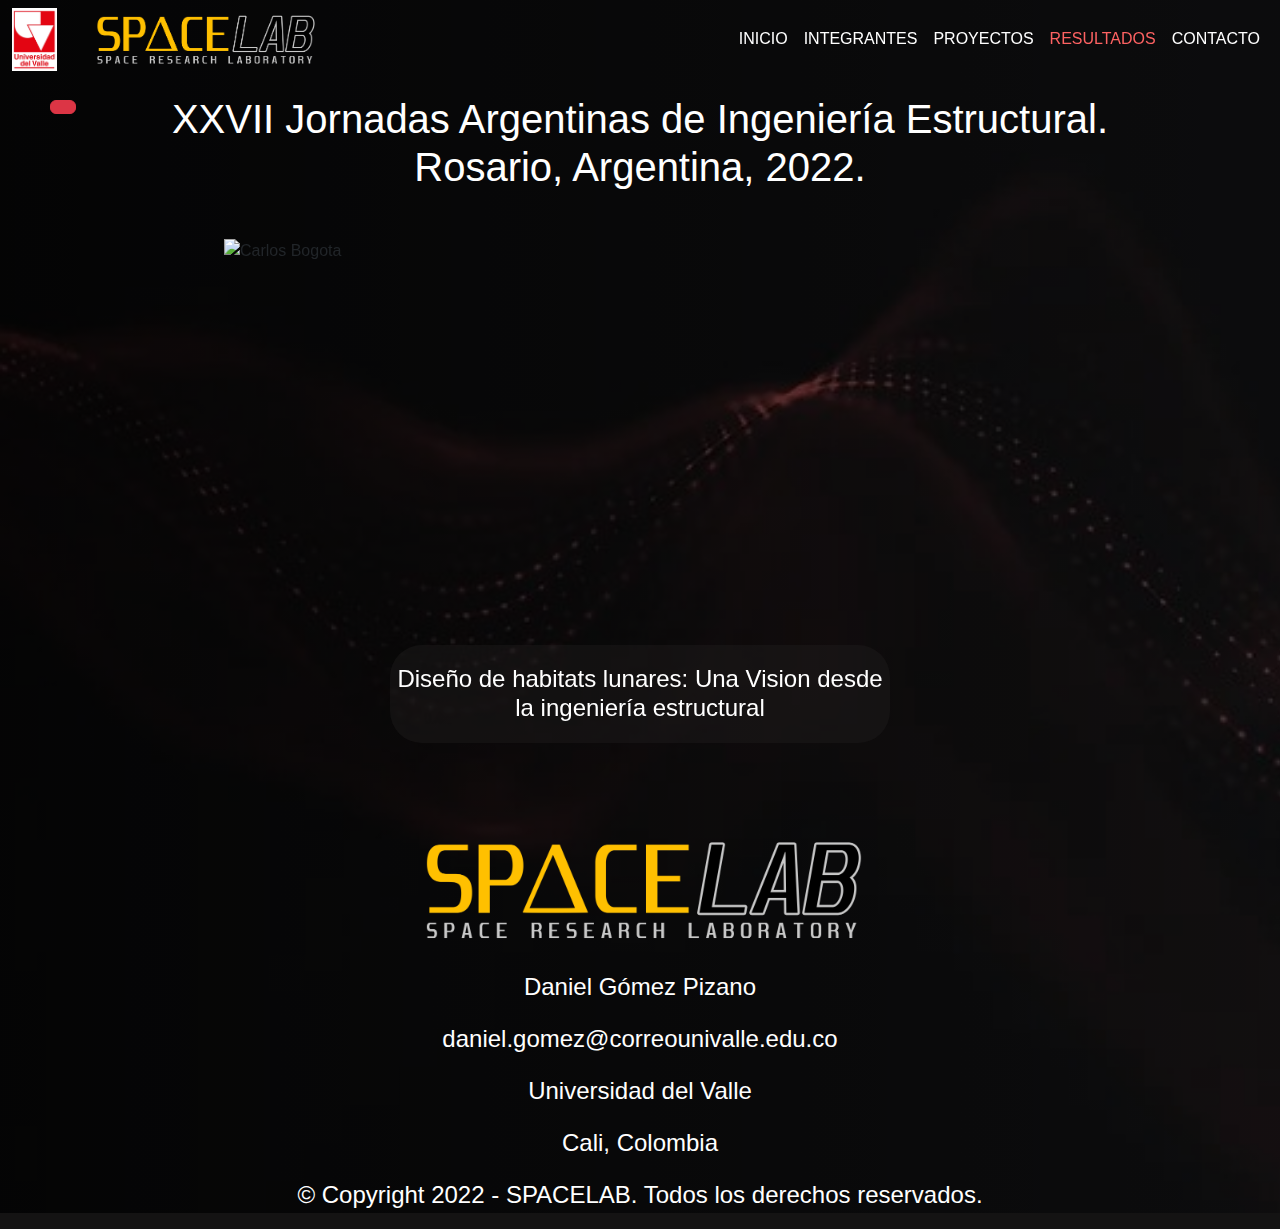
==== argentinacong.html @ 290a8114 "Add files via upload" ====
<!DOCTYPE html>
<html lang="en">
<head>
  <meta charset="UTF-8">
  <meta http-equiv="X-UA-Compatible" content="IE=edge">
  <meta name="viewport" content="width=device-width, initial-scale=1.0">
  <title>Spacelab</title>
  <link href="https://cdnjs.cloudflare.com/ajax/libs/animate.css/3.7.2/animate.min.css" rel="stylesheet">
  <link rel="stylesheet" href="./css/styles.css">
  <link rel="stylesheet" href="./css/stylesmine.css">
  <script src="https://kit.fontawesome.com/d4da7b0831.js" crossorigin="anonymous"></script>
</head>
<body>
    
  <nav class="navbar navbar-expand-lg navbar-dark fixed-top p-0" id="menu">
    <div class="container-fluid fondo-sm">
      <div class="logos-nav"> 
          <a class="navbar-brand" href="https://www.univalle.edu.co">
              <img src="./images/70_Rojo.jpg" alt="" width="45" class="uv-nav">
          </a>
          <a class="navbar-brand" href="index.html">
              <img src="./images/SpaceLAB TITULO.png" alt="" width="250" class="sp-nav pt-2">
          </a>
      </div>
      <button class="navbar-toggler" 
              type="button"  
              data-bs-toggle="collapse" 
              data-bs-target="#navbarSupportedContent" 
              aria-controls="navbarSupportedContent" 
              aria-expanded="false" 
              aria-label="Toggle navigation">
              <span class="navbar-toggler-icon"></span>
      </button>
      <div class="collapse navbar-collapse flex-lg justify-content-end" id="navbarSupportedContent">
        <ul class="navbar-nav text-uppercase">
          <li class="nav-item">
              <a class="nav-link" href="index.html">Inicio</a>
          </li>
          <li class="nav-item">
              <a class="nav-link" href="integrantes.html">Integrantes</a>
          </li>
          <li class="nav-item">
              <a class="nav-link" href="proyectos.html">Proyectos</a>
          </li>
          <li class="nav-item">
              <a class="nav-link active" aria-current="page" href="resultados.html">Resultados</a>
          </li>
          <li class="nav-item">
              <a class="nav-link" href="contacto.html">Contacto</a>
          </li>                      
        </ul>
      </div>
    </div>
  </nav>

<!--Congreso Bogota-->

<section class="cuerpo">
  <div class="headertitulo w-100"></div>
  <div class="container-fluid p-0 my-0 w-90">
    <div class="p-0 text-white w-90 mx-auto text-center mb-5">
      <h2 class="p-0 fsize">XXVII Jornadas Argentinas de Ingeniería Estructural. Rosario, Argentina, 2022.</h2>
    </div>
  </div>

<!--Carrusel-->

<div id="demo2" class="carousel slide carousel-width mx-auto animated bounceInLeft mb-5" data-bs-ride="carousel" style="animation-delay: 1s">
  <div class="carousel-inner">
    <div class="carousel-item active">
      <img src="./images/Carlos_Argentina.JPG" alt="Carlos Bogota" class="d-block w-100">
      <div class="carousel-caption d-none d-sm-block dark-text rounded-5" style="animation-delay: 1s">
        <h4 class="mb-0 tit-h2">Diseño de habitats lunares: Una Vision desde la ingeniería estructural</h4>
      </div>
    </div>
    <div class="carousel-item">
      <img src="./images/Paula_Argentina.JPG" alt="Congreso Bogota" class="d-block w-100">
      <div class="carousel-caption d-none d-sm-block dark-text rounded-5" style="animation-delay: 1s">
        <h4 class="mb-0 tit-h2">Procesamiento y Análisis de Señales Sísmicas Lunares</h4>
      </div>
    </div>
  </div>
</div>


  <!--FOOTER-->

  <div>
    <div class="container-fluid d-flex justify-content-center p-0 mx-0">
      <div class="row d-flex justify-content-center">
        <div class="col">
          <div class="col text-white text-center">
            <img src="./images/SpaceLAB TITULO.png" width="500" alt="" class="sp-footer">
            <p>Daniel Gómez Pizano</p>
            <p>daniel.gomez@correounivalle.edu.co</p>
            <p>Universidad del Valle</p>
            <p>Cali, Colombia</p>
          </div>
        </div>
      </div>
    </div>
    <footer>
      <p class="text-white text-center">© Copyright 2022 - SPACELAB. Todos los derechos reservados.</p>
    </footer>
  </div>
</div>
</section>

<!--BACKTOTOP-->

<button type="button" class="btn btn-danger btn-floating btn-lg" id="btn-back-to-top">
  <i class="fas fa-arrow-up"></i>
</button>

<!--PREVIEW-->

<button type="button" class="btn btn-danger btn-floating btn-return">
  <i class="fas fa-arrow-left"></i>
</button>

  <script src="https://cdnjs.cloudflare.com/ajax/libs/jquery/3.6.1/jquery.min.js" integrity="sha512-aVKKRRi/Q/YV+4mjoKBsE4x3H+BkegoM/em46NNlCqNTmUYADjBbeNefNxYV7giUp0VxICtqdrbqU7iVaeZNXA==" crossorigin="anonymous" referrerpolicy="no-referrer"></script>
  <script src="https://cdn.jsdelivr.net/npm/@popperjs/core@2.11.6/dist/umd/popper.min.js" integrity="sha384-oBqDVmMz9ATKxIep9tiCxS/Z9fNfEXiDAYTujMAeBAsjFuCZSmKbSSUnQlmh/jp3" crossorigin="anonymous"></script>
  <script src="https://cdn.jsdelivr.net/npm/bootstrap@5.2.2/dist/js/bootstrap.bundle.min.js" integrity="sha384-OERcA2EqjJCMA+/3y+gxIOqMEjwtxJY7qPCqsdltbNJuaOe923+mo//f6V8Qbsw3" crossorigin="anonymous"></script>
  <script src="javascr.js"></script>
</body>
</html>
---- css/stylesmine.css ----
* {
	font-family: 'Montserrat', sans-serif;
}

* h1,h2,h3,h4,h5,h6 {
	font-family: Arial, Helvetica, sans-serif;
}

.bg-dark {
	background-color: rgba(31, 28, 30) !important;
}

.dark-text {
	background-color: rgba(31, 28, 28, 0.45) !important;
}

body {
	background-color: rgb(20, 19, 19) !important;
	overflow-x: hidden;
}

.cuerpo {
	background: linear-gradient(to right,rgb(0 0 0 /0.8),rgb(0 0 0 /0.4)) ,url(../images/fondo.jpg);
	background-size: cover;
}

.slide {
	margin-top: 10px;
}

.carousel-width {
	width: 65%;
}

.slide img {
	height: 58vh;
}

.overlay-image {
	position: absolute;
	bottom: 0;
	left: 0;
	right: 0;
	top: 0;
	background-position: center;
	background-size: cover;
	opacity: 1;
	width: 90%;
	margin-left: auto;
	margin-right: auto;
}

.overlay-image2 {
	background-position: center;
	background-size: cover;
}

.carousel-caption {
	margin-bottom: 1rem !important;
}

.carousel-caption h2 {
	text-transform: uppercase;
	letter-spacing: 2px;
    top: 20%;
    margin-bottom: 30px;
}

.carousel-caption p {
	width: 70%;
	margin: auto;
	line-height: 1.9;
}

.carousel-caption a {
	text-transform: uppercase;
	text-decoration: none;
    font-weight: bold;
	background: #FD6262;
	padding: 10px 30px;
    border-radius: 5px;
	display: inline-block;
	color: #000;
	margin-top: 15px;
}

.def {
	text-align: justify;
}

.img-logo {
    position: absolute;
	width: 200px;
    top: 0;
    left: 0;
    right: 0;
    bottom: 0;
    margin-left: auto;
    margin-right: auto;
    margin-bottom: auto;
    margin-top: 10px;
}

.logoSP {
	width: 60%;
}

.imgfondo {
	box-shadow: 0 14px 50px rgba(91, 81, 150, 0.356);
}

/*=== BOTONES RETORNO Y TOP ===*/

#btn-back-to-top {
	position: fixed;
	bottom: 20px;
	right: 50px;
	display: none;
}

.btn-return {
	position: fixed;
	top: 100px;
	left: 50px;
}

/* HACEN PARTE

*/

.w-90 {
	width: 90% !important;
}

.bordelogo {
	border: solid 1px rgba(255, 255, 255, 0.274);
	margin-left: 10px;
}

@media only screen and (max-width: 767px) {
	.bordelogo {
		border: none;
	}
}

.fitbox {
	box-sizing: border-box;
}

/* INTEGRANTES

*/

.cols {
	height: 230px;
}

.textit {
	color: #ff8181;
	margin-bottom: 1.5rem !important;
}

.textcorreo {
	color: #FEB0B0;
}

.imgdocentes {
	width: 180px;
	height: 200px;
}

.bordeslist {
	border-top: 0.5px solid rgb(80, 79, 79);
	border-left: 0.5px solid rgb(80, 79, 79);
	border-right: 0.5px solid rgb(80, 79, 79);
}

.headertitulo {
	height: 95px;
	background-color: transparent;
}

.header-index {
	height: 25vh;
}

.fondo {
	background: linear-gradient(to right,rgb(0 0 0 /0.7),rgb(0 0 0 /0.2)) ,url(../images/fondo1.jpg);
	background-size: cover;
}


/* ============= MEDIAS QUERYS ===============*/

@media only screen and (max-width: 575.98px) {
	.textit {
		margin-bottom: 1.5rem !important;
	}
	.wrapper {
		overflow-x: hidden;
	}
	.navbar-brand {
		margin-right: 0px;
	}
	.margin-sm {
		margin-left: 0.2rem !important;
		margin-right: 0.2rem !important;
	}
	.sp-nav {
		width: 190px;
	}
	.sp-footer {
		width: 320px;
	}
	.logoSP {
		width: 75%;
	}
	.img-logo {
		width: 90%;
		margin-top: 50%;
	}
	.img-logo2 {
		width: 100%;
		margin-top: 30%;
	}
	.imgsomos {
		width: 80% !important;
		margin-bottom: 1.5rem !important;
	}
	.carousel-caption {
		left: 8%;
		right: 8%;
	}
	.carousel-width {
		width: 100%;
	}
	.slide img {
		height: 40vh;
	}
	
	/* ================ QUIENES SOMOS =================== */
	
	.q-somos {
		width: 80%;
	}
	#btn-back-to-top {
		bottom: 55px;
		right: 45px;
	}
	.btn-return {
		position: fixed;
		top: 80px;
		left: 12px;
	}
	.fondo-sm {
		background-color: rgb(39, 35, 35);
	}

	/* ================ INTEGRANTES =================== */
	.grid-sm {
		width: 80% !important;
		margin-left: auto !important;
		margin-right: auto !important;
	}
	.center-sm {
		justify-content: center !important;
		text-align: center !important;
	}

	/* ================ PROYECTOS =================== */
	.img-proyecto, .img-proyecto2 {
		width: 100%;
		margin-bottom: 1.5rem;
	}
}

@media only screen and (min-width: 576px) and (max-width: 767.98px) {

	.margin-sm {
		margin-left: 0rem !important;
		margin-right: 0rem !important;
	}
	.fondo-sm {
		background-color: rgb(39, 35, 35);
	}
	.img-logo {
		width: 60% !important;
		margin-top: 30% !important;
	}
	.img-logo2 {
		width: 80% !important;
		margin-top: 10% !important;
	}
	.imgsomos {
		width: 80% !important;
		margin-bottom: 1.5rem !important;
	}
	.q-somos {
		width: 80%;
	}
	.btn-return {
		position: fixed;
		top: 100px;
		left: 15px;
	}
	.carousel-width {
		width: 90%;
	}
	.slide img {
		height: 48vh;
	}
	/* ================ INTEGRANTES =================== */
	.center-sm {
		justify-content: center !important;
		text-align: center !important;
	}
	.grid-sm {
		width: 50% !important;
	}
	/* ================ PROYECTOS =================== */
	.img-proyecto, .img-proyecto2 {
		width: 80%;
		margin-bottom: 1.5rem;	
	}
}

@media only screen and (min-width: 768px) and (max-width: 991.98px) {
	.uv-nav {
		width: 60px;
	}
	.fondo-sm {
		background-color: rgb(39, 35, 35);
	}
	.sp-nav {
		width: 300px;
	}
	.img-logo {
		width: 60% !important;
		margin-top: 20% !important;
	}
	.img-logo2 {
		width: 80% !important;
		margin-top: 20% !important;
	}
	.carousel-width {
		width: 90%;
	}
	.slide img {
		height: 55vh;
	}
	/* ================ INTEGRANTES =================== */
	.grid-sm {
		width: 90%;
	}
	/* ================ PROYECTOS =================== */
	.img-proyecto, .img-proyecto2 {
		width: 100%;
	}
}

@media only screen and (min-width: 992px) and (max-width: 1199.98px) {
	.img-logo {
		width: 60% !important;
		margin-top: 20% !important;
	}
	.img-logo2 {
		width: 60% !important;
		margin-top: 10% !important;
	}
	/* ================ INTEGRANTES =================== */
	.grid-sm {
	width: 90%;
	}
	/* ================ PROYECTOS =================== */
	.img-proyecto {
		width: 110%;
	}
	.img-proyecto2 {
		width: 100%;
	}
}	

@media only screen and (min-width: 1200px) {

}

/* ================ MEDIA QUERIES HORIZONTALES =================== */

@media only screen and (min-width: 600px) and (max-width: 699.98px) and (orientation: landscape) {
	.fondo-sm {
		background-color: rgba(0, 0, 0, 0.4);
	}
	.img-logo {
		width: 380px !important;
		margin-top: 80px !important;
	}
	.img-logo2 {
		width: 450px !important;
		margin-top: 50px !important;
	}
	.carousel-caption {
		margin-bottom: 1rem !important;
	}
	#btn-back-to-top {
		right: 20px;
		bottom: 40px;
	}
	.btn-return {
		position: fixed;
		top: 90px;
		left: 15px;
	}
	.grid-sm {
		width: 75% !important;
	}
	.img-proyecto {
		width: 80%;
		margin-bottom: 1.5rem;		
	}
	.img-proyecto2 {
		width: 100%
	}
	.carousel-width {
		width: 100%;
	}
	.slide img {
		height: 80vh;
	}
	.header-index {
		height: 55vh;
	}	
}

@media only screen and (min-width: 700px) and (max-width: 815px) and (orientation: landscape) {
	.fondo-sm {
		background-color: rgba(0, 0, 0, 0.4);
	}
	.img-logo {
		width: 380px !important;
		margin-top: 80px !important;
	}
	.img-logo2 {
		width: 450px !important;
		margin-top: 50px !important;
	}
	.carousel-caption {
		margin-bottom: 1rem !important;
	}
	#btn-back-to-top {
		right: 20px;
		bottom: 40px;
	}
	.btn-return {
		position: fixed;
		top: 90px;
		left: 15px;
	}
	.grid-sm {
		width: 75% !important;
	}
	.img-proyecto {
		width: 80%
	}
	.img-proyecto2 {
		width: 100%
	}
	
}


@media only screen and (min-width: 815.98px) and (max-width: 889.98px) and (orientation: landscape) {
	.fondo-sm {
		background-color: rgba(0, 0, 0, 0.4);
	}
	.img-logo {
		width: 60% !important;
		margin-top: 15% !important;
	}
	.img-logo2 {
		width: 60% !important;
		margin-top: 12% !important;
	}
	.carousel-caption {
		margin-bottom: 1rem !important;
	}
	#btn-back-to-top {
		bottom: 40px;
	}
	.btn-return {
		position: fixed;
		top: 90px;
		left: 15px;
	}
	.grid-sm {
		width: 75% !important;
	}
	.img-proyecto {
		width: 110%
	}
	.img-proyecto2 {
		width: 100%
	}
}

@media only screen and (min-width: 890px) and (max-width: 1199.98px) and (orientation: landscape) {
	.fondo-sm {
		background-color: rgba(0, 0, 0, 0.4);
	}
	.img-logo {
		width: 60% !important;
		margin-top: 10% !important;
	}
	.img-logo2 {
		width: 60% !important;
		margin-top: 3% !important;
	}
	.carousel-caption {
		margin-bottom: 1rem !important;
	}
	#btn-back-to-top {
		bottom: 40px;
	}
	.btn-return {
		position: fixed;
		top: 90px;
		left: 15px;
	}
	.grid-sm {
		width: 90% !important;
	}
	.img-proyecto {
		width: 110%
	}
	.img-proyecto2 {
		width: 100%
	}
}

@media only screen and (min-width: 1200px) and (max-width: 1399.98px) and (orientation: landscape) {
	p {
		font-size: x-large;
	}
	h2 {
		font-size: 40px;
	}
	.logoSP {
		width: 32%;
	}
	.header-index {
		height: 30vh;
	}
	.grid-sm{
		width: 90%;
	}
	.img-logo {
		width: 40% !important;
		margin-top: 10% !important;
	}
	.img-logo2 {
		width: 40% !important;
		margin-top: 5% !important;
	}
	.img-proyecto {
		width: 100%
	}
	.img-proyecto2 {
		width: 100%
	}
	.carousel-width {
		width: 65%;
	}
	.slide img {
		height: 60vh;
	}
}

@media only screen and (min-width: 1400px) and (orientation: landscape) {
	p {
		font-size: x-large;
	}
	h1 {
		font-size: 50px;
	}
	h2 {
		font-size: 40px;
	}
	h4 {
		font-size: 30px;
	}
	.logoSP {
		width: 32%;
	}
	.header-index {
		height: 28vh;
	}
	.grid-sm{
		width: 90%;
	}
	.img-logo {
		width: 40% !important;
		margin-top: 10% !important;
	}
	.img-logo2 {
		width: 40% !important;
		margin-top: 5% !important;
	}
	.img-proyecto {
		width: 75%
	}
	.img-proyecto2 {
		width: 100%
	}
	.carousel-width {
		width: 70%;
	}
	.slide img {
		height: 65vh;
	}
}
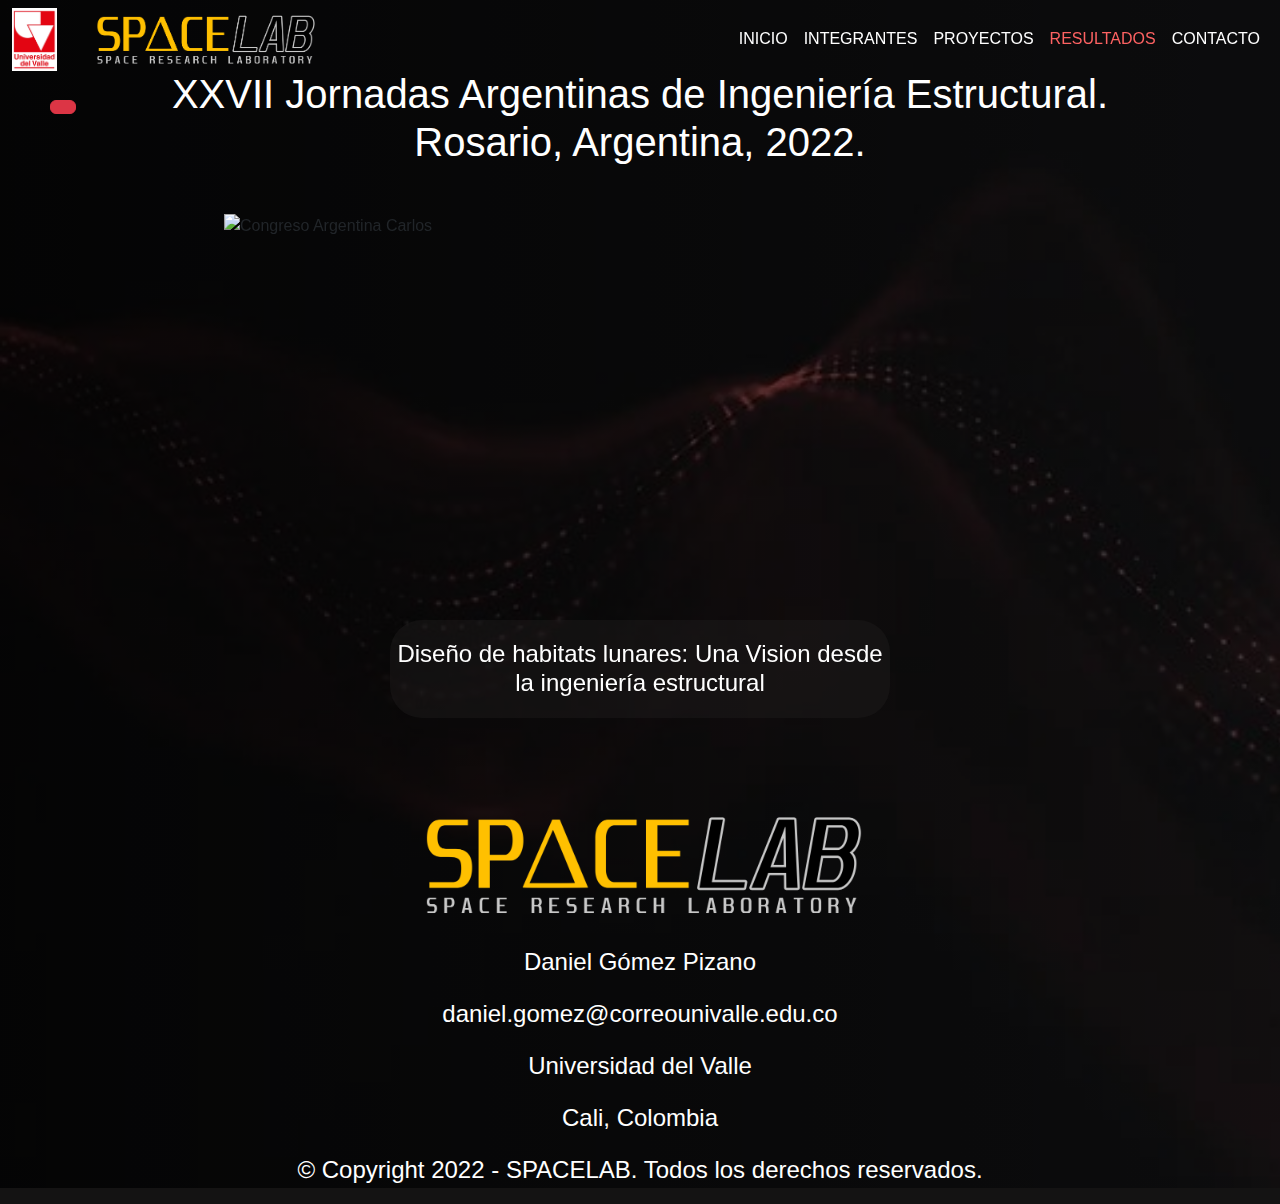
==== commit 89e8c365: "Version def" ====
--- a/argentinacong.html
+++ b/argentinacong.html
@@ -68,16 +68,19 @@
 <div id="demo2" class="carousel slide carousel-width mx-auto animated bounceInLeft mb-5" data-bs-ride="carousel" style="animation-delay: 1s">
   <div class="carousel-inner">
     <div class="carousel-item active">
-      <img src="./images/Carlos_Argentina.JPG" alt="Carlos Bogota" class="d-block w-100">
+      <img src="./images/Carlos_Argentina.JPG" alt="Congreso Argentina Carlos" class="d-block w-100">
       <div class="carousel-caption d-none d-sm-block dark-text rounded-5" style="animation-delay: 1s">
         <h4 class="mb-0 tit-h2">Diseño de habitats lunares: Una Vision desde la ingeniería estructural</h4>
       </div>
     </div>
     <div class="carousel-item">
-      <img src="./images/Paula_Argentina.JPG" alt="Congreso Bogota" class="d-block w-100">
+      <img src="./images/Paula_Argentina.JPG" alt="Congreso argentina Paula" class="d-block w-100">
       <div class="carousel-caption d-none d-sm-block dark-text rounded-5" style="animation-delay: 1s">
         <h4 class="mb-0 tit-h2">Procesamiento y Análisis de Señales Sísmicas Lunares</h4>
       </div>
+    </div>
+    <div class="carousel-item">
+      <img src="./images/argentina-congreso.jpg" alt="Congreso argentina" class="d-block w-100">
     </div>
   </div>
 </div>
--- a/css/stylesmine.css
+++ b/css/stylesmine.css
@@ -189,6 +189,13 @@
 	background-size: cover;
 }
 
+.proyecto-sm {
+	width: 75%;
+}
+
+.titulo-sm {
+	width: 90%;
+}
 
 /* ============= MEDIAS QUERYS ===============*/
 
@@ -272,6 +279,12 @@
 		width: 100%;
 		margin-bottom: 1.5rem;
 	}
+	.proyecto-sm {
+		width: 90%;
+	}
+	.titulo-sm {
+		width: 80%;
+	}
 }
 
 @media only screen and (min-width: 576px) and (max-width: 767.98px) {
@@ -354,7 +367,7 @@
 	}
 	/* ================ PROYECTOS =================== */
 	.img-proyecto, .img-proyecto2 {
-		width: 100%;
+		width: 80%;
 	}
 }
 
@@ -503,6 +516,9 @@
 }
 
 @media only screen and (min-width: 890px) and (max-width: 1199.98px) and (orientation: landscape) {
+	p {
+		font-size: 20px;
+	}
 	.fondo-sm {
 		background-color: rgba(0, 0, 0, 0.4);
 	}
@@ -529,10 +545,14 @@
 		width: 90% !important;
 	}
 	.img-proyecto {
-		width: 110%
+		width: 80%
 	}
 	.img-proyecto2 {
 		width: 100%
+	}
+	.headertitulo {
+		height: 80px;
+		background-color: transparent;
 	}
 }
 
@@ -561,7 +581,7 @@
 		margin-top: 5% !important;
 	}
 	.img-proyecto {
-		width: 100%
+		width: 80%
 	}
 	.img-proyecto2 {
 		width: 100%
@@ -572,11 +592,15 @@
 	.slide img {
 		height: 60vh;
 	}
+	.headertitulo {
+		height: 70px;
+		background-color: transparent;
+	}
 }
 
 @media only screen and (min-width: 1400px) and (orientation: landscape) {
 	p {
-		font-size: x-large;
+		font-size: 23px;
 	}
 	h1 {
 		font-size: 50px;
@@ -605,7 +629,7 @@
 		margin-top: 5% !important;
 	}
 	.img-proyecto {
-		width: 75%
+		width: 80%
 	}
 	.img-proyecto2 {
 		width: 100%
@@ -616,4 +640,8 @@
 	.slide img {
 		height: 65vh;
 	}
+	.headertitulo {
+		height: 80px;
+		background-color: transparent;
+	}
 }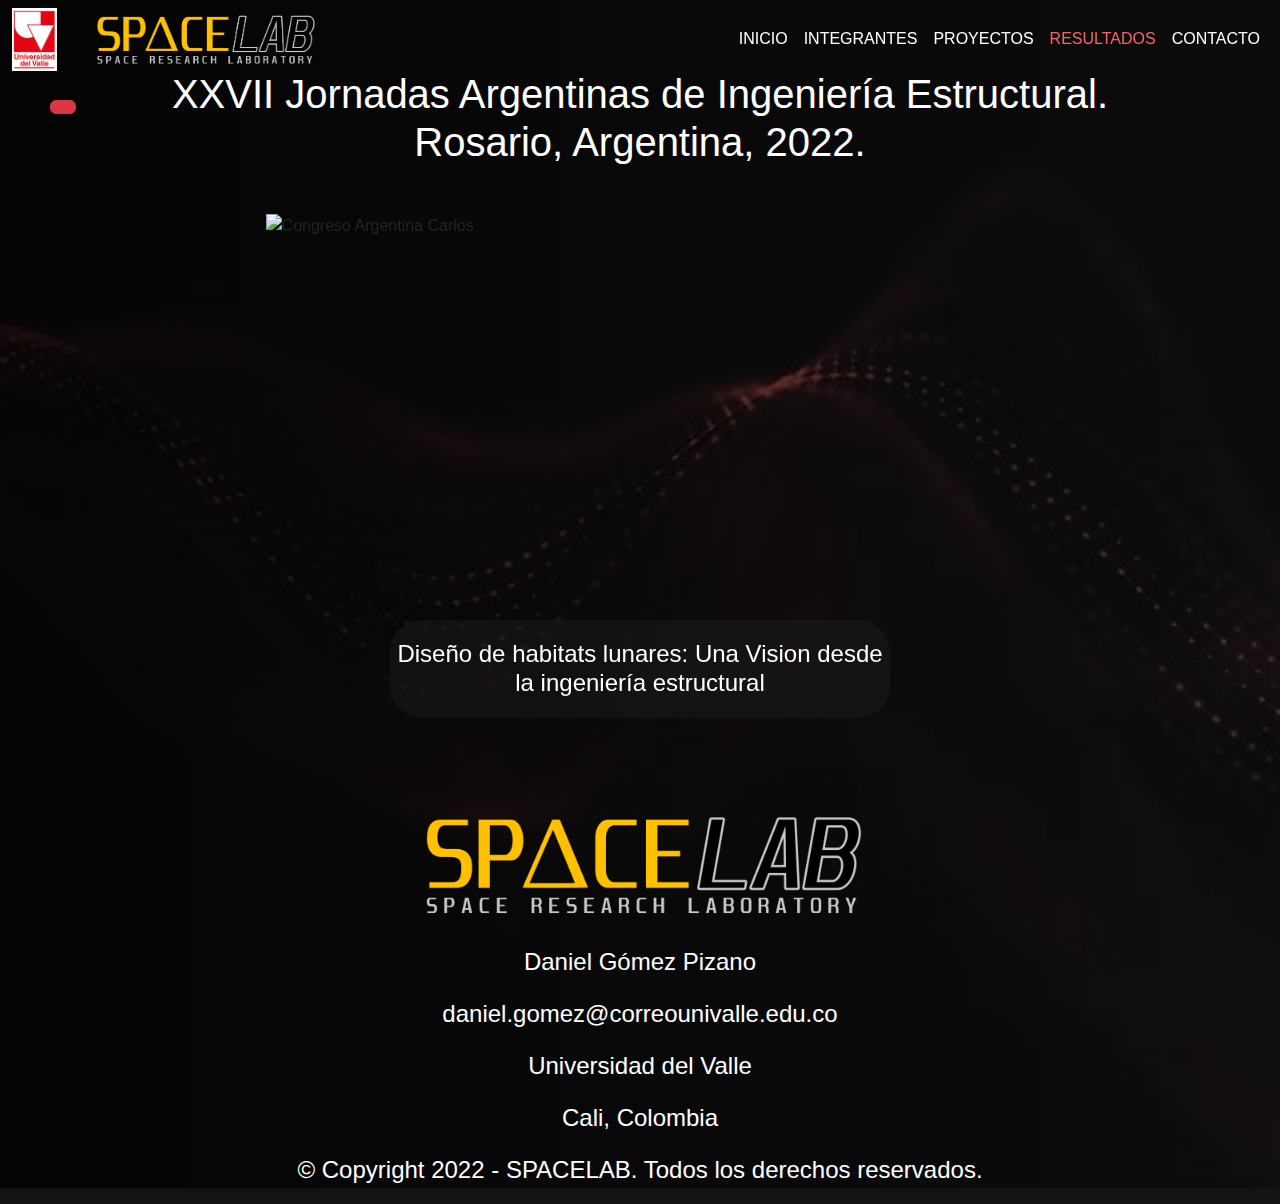
==== commit 5030656c: "Final ajustes" ====
--- a/argentinacong.html
+++ b/argentinacong.html
@@ -65,22 +65,25 @@
 
 <!--Carrusel-->
 
-<div id="demo2" class="carousel slide carousel-width mx-auto animated bounceInLeft mb-5" data-bs-ride="carousel" style="animation-delay: 1s">
+<div id="carouselExampleFade" class="carousel slide carousel-width carousel-fade mx-auto animated bounceInLeft mb-5" data-bs-ride="carousel" style="animation-delay: 1s">
   <div class="carousel-inner">
     <div class="carousel-item active">
-      <img src="./images/Carlos_Argentina.JPG" alt="Congreso Argentina Carlos" class="d-block w-100">
+      <img src="./images/Carlos_Argentina.JPG" alt="Congreso Argentina Carlos" class="d-block w-90 mx-auto">
       <div class="carousel-caption d-none d-sm-block dark-text rounded-5" style="animation-delay: 1s">
         <h4 class="mb-0 tit-h2">Diseño de habitats lunares: Una Vision desde la ingeniería estructural</h4>
       </div>
     </div>
     <div class="carousel-item">
-      <img src="./images/Paula_Argentina.JPG" alt="Congreso argentina Paula" class="d-block w-100">
+      <img src="./images/Paula_Argentina.JPG" alt="Congreso argentina Paula" class="d-block w-90 mx-auto">
       <div class="carousel-caption d-none d-sm-block dark-text rounded-5" style="animation-delay: 1s">
         <h4 class="mb-0 tit-h2">Procesamiento y Análisis de Señales Sísmicas Lunares</h4>
       </div>
     </div>
     <div class="carousel-item">
-      <img src="./images/argentina-congreso.jpg" alt="Congreso argentina" class="d-block w-100">
+      <img src="./images/argentina-congreso.jpg" alt="Congreso argentina" class="d-block w-90 mx-auto">
+      <div class="carousel-caption d-none d-sm-block dark-text rounded-5" style="animation-delay: 1s">
+        <h4 class="mb-0 tit-h2">XXXVII Jornadas Argentinas de Ingeniería Estructural. Rosario, Argentina, 2022</h4>
+      </div>
     </div>
   </div>
 </div>
--- a/css/stylesmine.css
+++ b/css/stylesmine.css
@@ -190,7 +190,7 @@
 }
 
 .proyecto-sm {
-	width: 75%;
+	width: 90%;
 }
 
 .titulo-sm {
@@ -359,7 +359,7 @@
 		width: 90%;
 	}
 	.slide img {
-		height: 55vh;
+		height: 58vh;
 	}
 	/* ================ INTEGRANTES =================== */
 	.grid-sm {
@@ -545,7 +545,7 @@
 		width: 90% !important;
 	}
 	.img-proyecto {
-		width: 80%
+		width: 90%
 	}
 	.img-proyecto2 {
 		width: 100%
@@ -629,7 +629,7 @@
 		margin-top: 5% !important;
 	}
 	.img-proyecto {
-		width: 80%
+		width: 65%
 	}
 	.img-proyecto2 {
 		width: 100%
